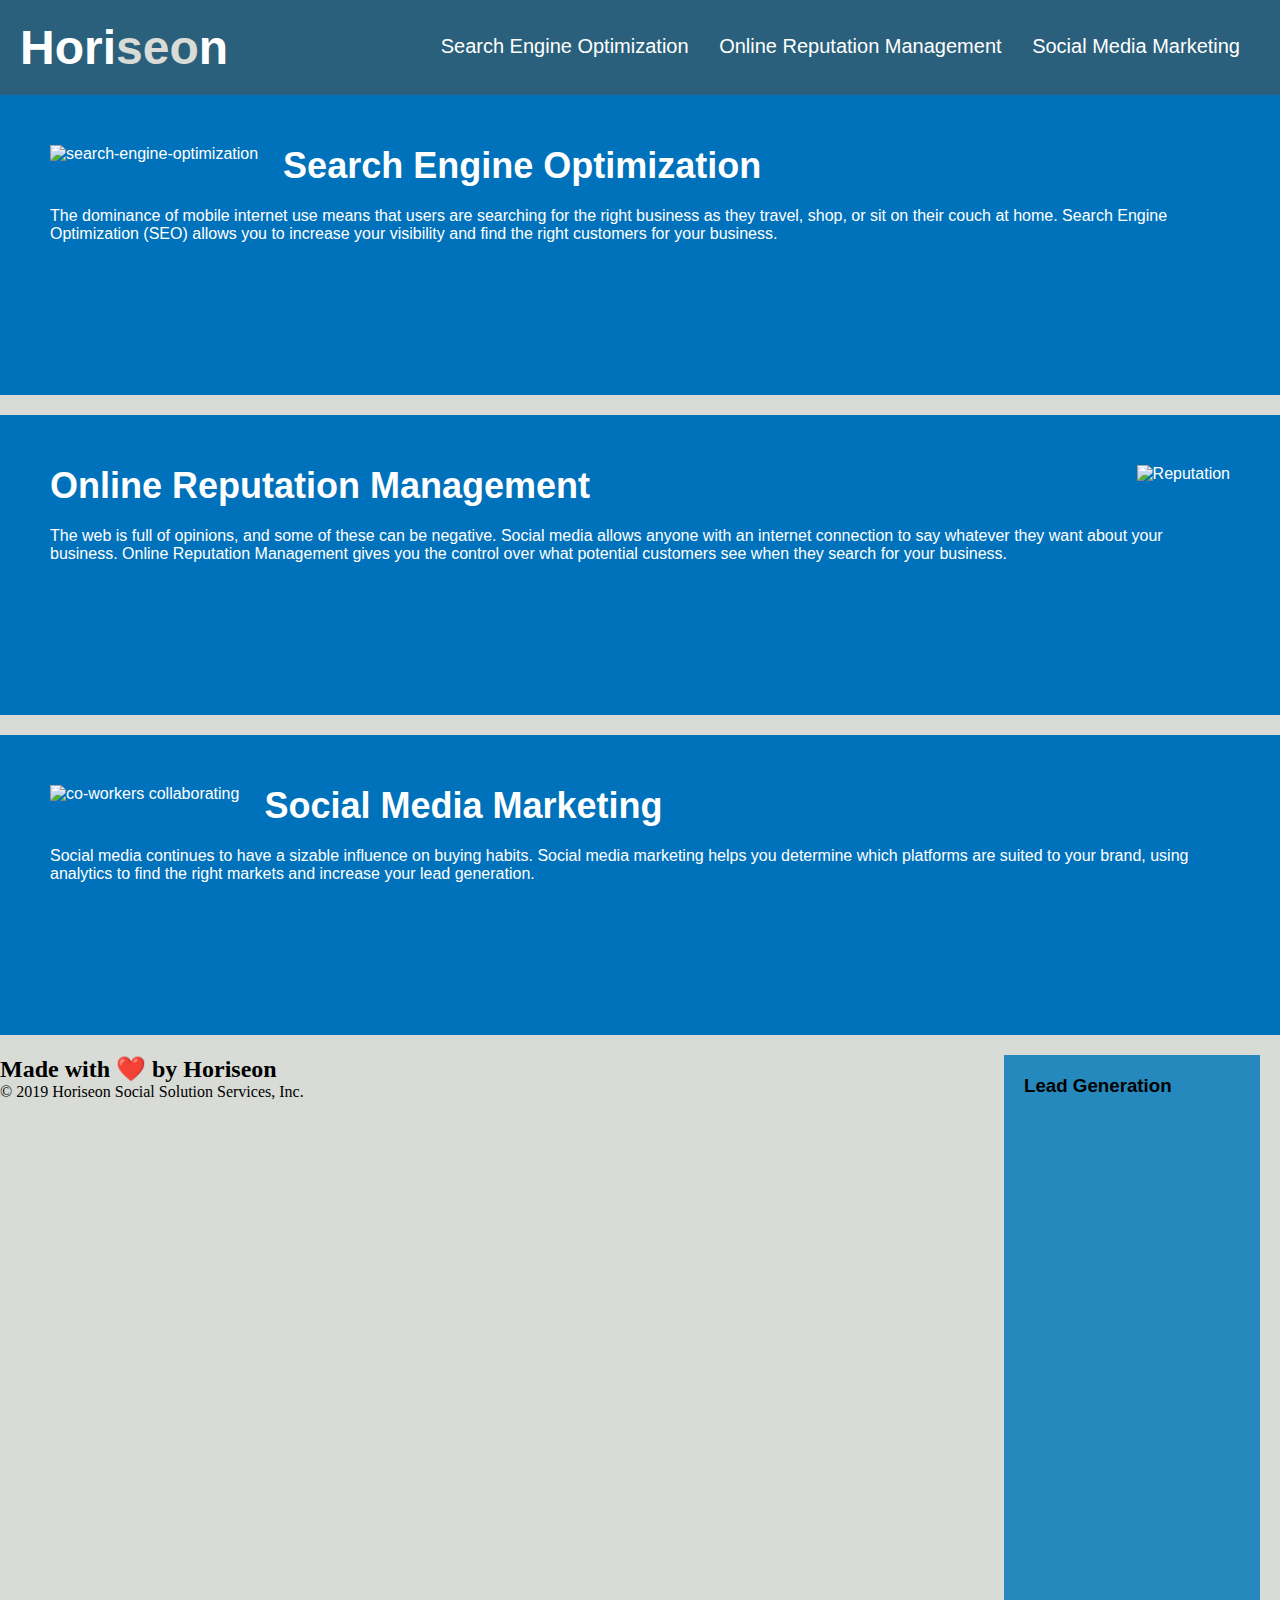
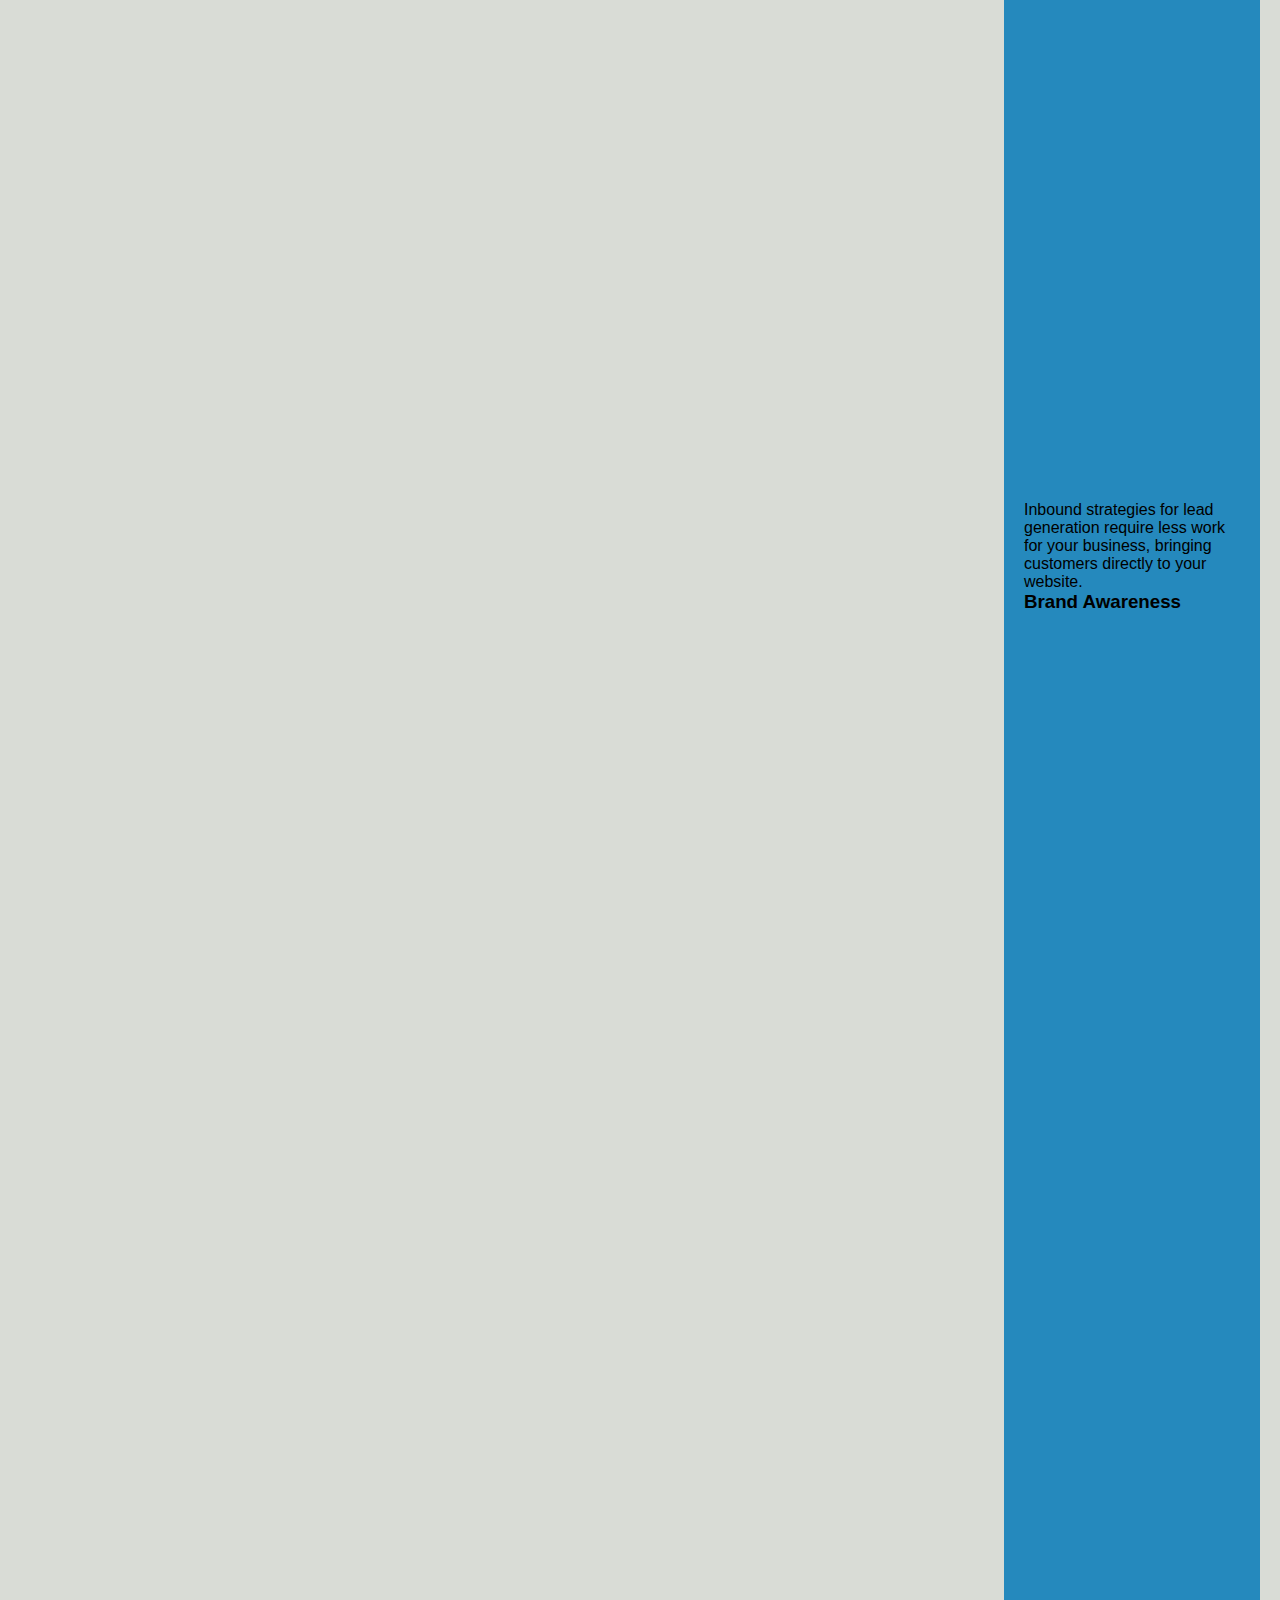
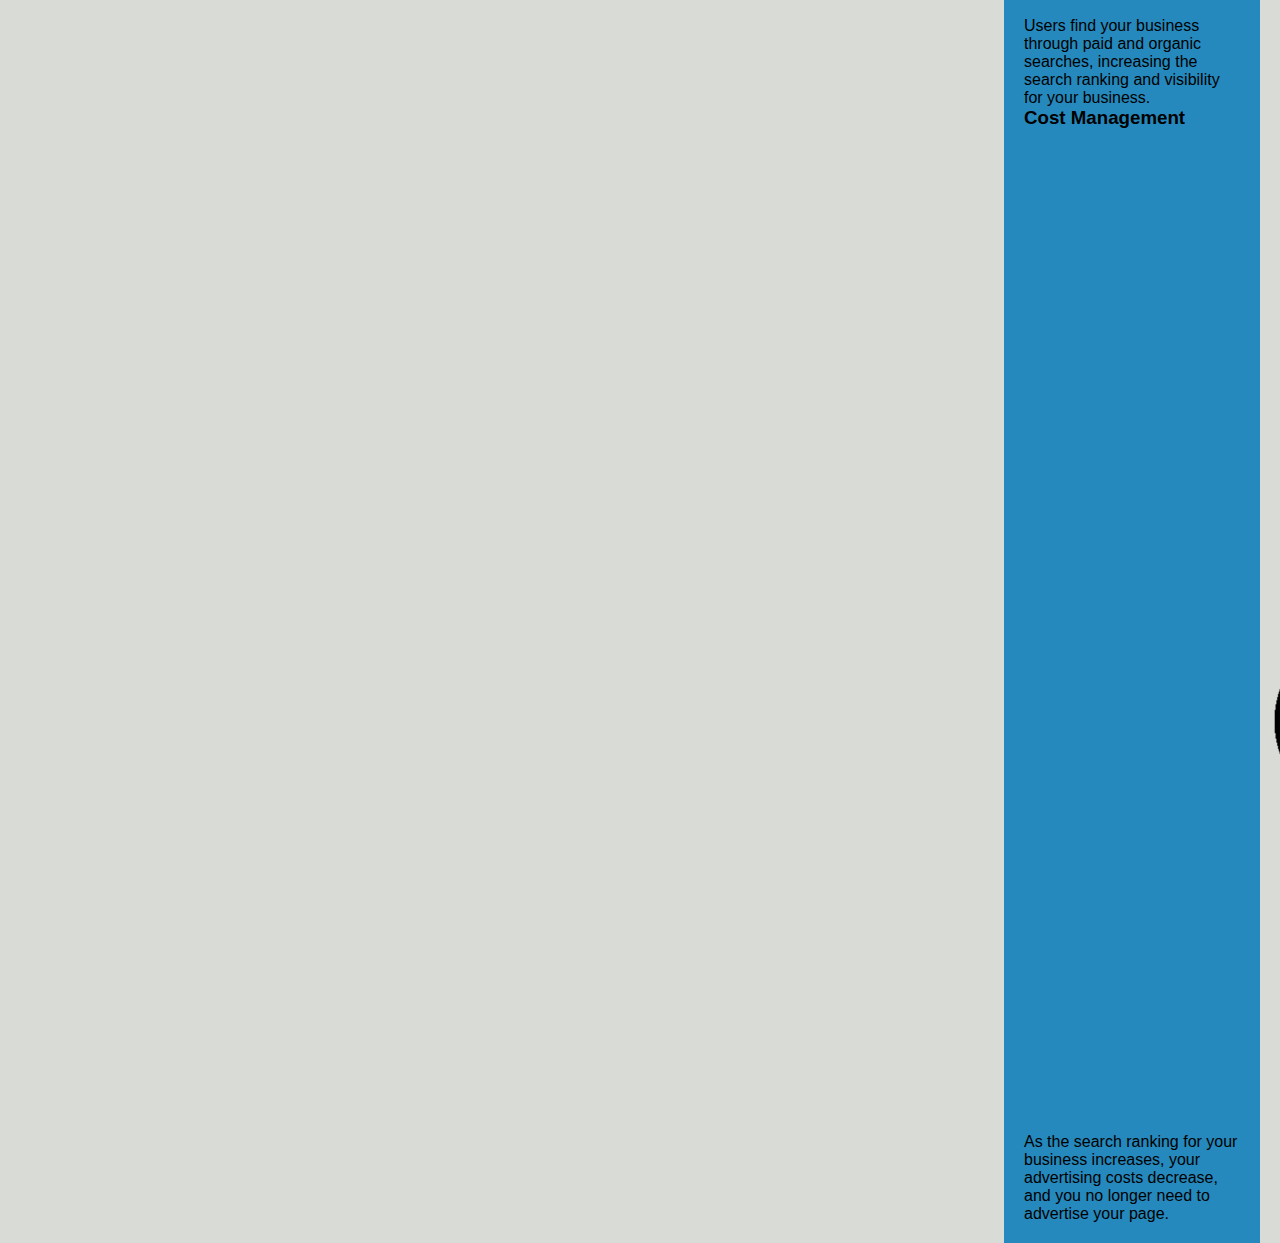
==== index.html @ f6f7aa37 "first upload hw 1" ====
<!DOCTYPE html>
<html lang="en-us">

<head>
    <meta charset="UTF-8" />
    <link rel="stylesheet" href="./assets/css/style.css">
    <title>website</title>
</head>

<body>
    
    <div class="header">
        <h1>Hori<span class="seo">seo</span>n</h1>
        <div>
            <ul>
                <li><a href="#search-engine-optimization">Search Engine Optimization</a></li>
                <li><a href="#online-reputation-management">Online Reputation Management</a></li>
                <li><a href="#social-media-marketing">Social Media Marketing</a></li>
            </ul>
        </div>
    </div>

    <figure id="hero"></figure>

    <section id="content">
        
            <div class="search-engine-optimization">
                <img src="./assets/images/search-engine-optimization.jpg" alt="search-engine-optimization" class="float-left" />
                <h2>Search Engine Optimization</h2>
                <p>
                    The dominance of mobile internet use means that users are searching for the right business as they travel, shop, or sit on their couch at home. Search Engine Optimization (SEO) allows you to increase your visibility and find the right customers for your business.
                </p>
            </div>

            <div class="online-reputation-management">
                <img src="./assets/images/online-reputation-management.jpg" alt="Reputation" class="float-right" />
                <h2>Online Reputation Management</h2>
                <p>
                    The web is full of opinions, and some of these can be negative. Social media allows anyone with an internet connection to say whatever they want about your business. Online Reputation Management gives you the control over what potential customers see when they search for your business.
                </p>
            </div>

            <div id="social-media-marketing" class="social-media-marketing">
                <img src="./assets/images/social-media-marketing.jpg" alt="co-workers collaborating" class="float-left" />
                <h2>Social Media Marketing</h2>
                <p>
                    Social media continues to have a sizable influence on buying habits. Social media marketing helps you determine which platforms are suited to your brand, using analytics to find the right markets and increase your lead generation.
                </p>
            </div>

    </section>

    <section class="benefits">
       
            <h3>Lead Generation</h3>
            <img src="./assets/images/lead-generation.png" alt="" />
            <p>
                Inbound strategies for lead generation require less work for your business, bringing customers directly to your website.
            </p>

            <h3>Brand Awareness</h3>
            <img src="./assets/images/brand-awareness.png" alt=""/>
            <p>
                Users find your business through paid and organic searches, increasing the search ranking and visibility for your business.
            </p>

            <h3>Cost Management</h3>
            <img src="./assets/images/cost-management.png" alt="">
            <p>
                As the search ranking for your business increases, your advertising costs decrease, and you no longer need to advertise your page.
            </p>
       
    </section>

    <footer id="footer">
        <h2>Made with ❤️️ by Horiseon</h2>
        <p>
            &copy; 2019 Horiseon Social Solution Services, Inc.
        </p>
    </footer>
</body>

</html>
---- assets/css/style.css ----
* {
    box-sizing: border-box;
    padding: 0;
    margin: 0;
}

body {
    background-color: #d9dcd6;
}

.header {
    padding: 20px;
    font-family: 'Trebuchet MS', 'Lucida Sans Unicode', 'Lucida Grande', 'Lucida Sans', Arial, sans-serif;
    background-color: #2a607c;
    color: #ffffff;

        }
.header h1 {
    display: inline-block;
    font-size: 48px;

}

.header h1 .seo {
    color: #d9dcd6;
}

.header div {
    padding-top: 15px;
    margin-right: 20px;
    float: right;
    font-family: 'Gill Sans', 'Gill Sans MT', Calibri, 'Trebuchet MS', sans-serif;
    font-size: 20px;
}

.header div ul {
    list-style-type: none;
}

.header div ul li {
    display: inline-block;
    margin-left: 25px;
}

a {
    color: #ffffff;
    text-decoration: none;
}

p {
    font-size: 16px;
}

.hero {
    height: 800px;
    width: 100%;
    margin-bottom: 25px;
    background-image: url("../images/digital-marketing-meeting.jpg");
    background-size: cover;
    background-position: center;
}

.float-left {
    float: left;
    margin-right: 25px;
}

.float-right {
    float: right;
    margin-left: 25px;
}

.content {
    width: 75%;
    display: inline-block;
    margin-left: 20px;
}

.benefits {
    margin-right: 20px;
    padding: 20px;
    clear: both;
    float: right;
    width: 20%;
    height: 100%;
    font-family: 'Gill Sans', 'Gill Sans MT', Calibri, 'Trebuchet MS', sans-serif;
    background-color: #2589bd;
}

.benefit-lead {
    margin-bottom: 32px;
    color: #ffffff;
}

.benefit-brand {
    margin-bottom: 32px;
    color: #ffffff;
}

.benefit-cost {
    margin-bottom: 32px;
    color: #ffffff;
}

.benefit-lead h3 {
    margin-bottom: 10px;
    text-align: center;
}

.benefit-brand h3 {
    margin-bottom: 10px;
    text-align: center;
}

.benefit-cost h3 {
    margin-bottom: 10px;
    text-align: center;
}

.benefit-lead img {
    display: block;
    margin: 10px auto;
    max-width: 150px;
}

.benefit-brand img {
    display: block;
    margin: 10px auto;
    max-width: 150px;
}

.benefit-cost img {
    display: block;
    margin: 10px auto;
    max-width: 150px;
}

.search-engine-optimization {
    margin-bottom: 20px;
    padding: 50px;
    height: 300px;
    font-family: 'Gill Sans', 'Gill Sans MT', Calibri, 'Trebuchet MS', sans-serif;
    background-color: #0072bb;
    color: #ffffff;
}

.online-reputation-management {
    margin-bottom: 20px;
    padding: 50px;
    height: 300px;
    font-family: 'Gill Sans', 'Gill Sans MT', Calibri, 'Trebuchet MS', sans-serif;
    background-color: #0072bb;
    color: #ffffff;
}

.social-media-marketing {
    margin-bottom: 20px;
    padding: 50px;
    height: 300px;
    font-family: 'Gill Sans', 'Gill Sans MT', Calibri, 'Trebuchet MS', sans-serif;
    background-color: #0072bb;
    color: #ffffff;
}

.search-engine-optimization img {
    max-height: 200px;
}

.online-reputation-management img {
    max-height: 200px;
}

.social-media-marketing img {
    max-height: 200px;
}

.search-engine-optimization h2 {
    margin-bottom: 20px;
    font-size: 36px;
}

.online-reputation-management h2 {
    margin-bottom: 20px;
    font-size: 36px;
}

.social-media-marketing h2 {
    margin-bottom: 20px;
    font-size: 36px;
}

.footer {
    padding: 30px;
    clear: both;
    font-family: 'Trebuchet MS', 'Lucida Sans Unicode', 'Lucida Grande', 'Lucida Sans', Arial, sans-serif;
    text-align: center;
}

.footer h2 {
    font-size: 20px;
}
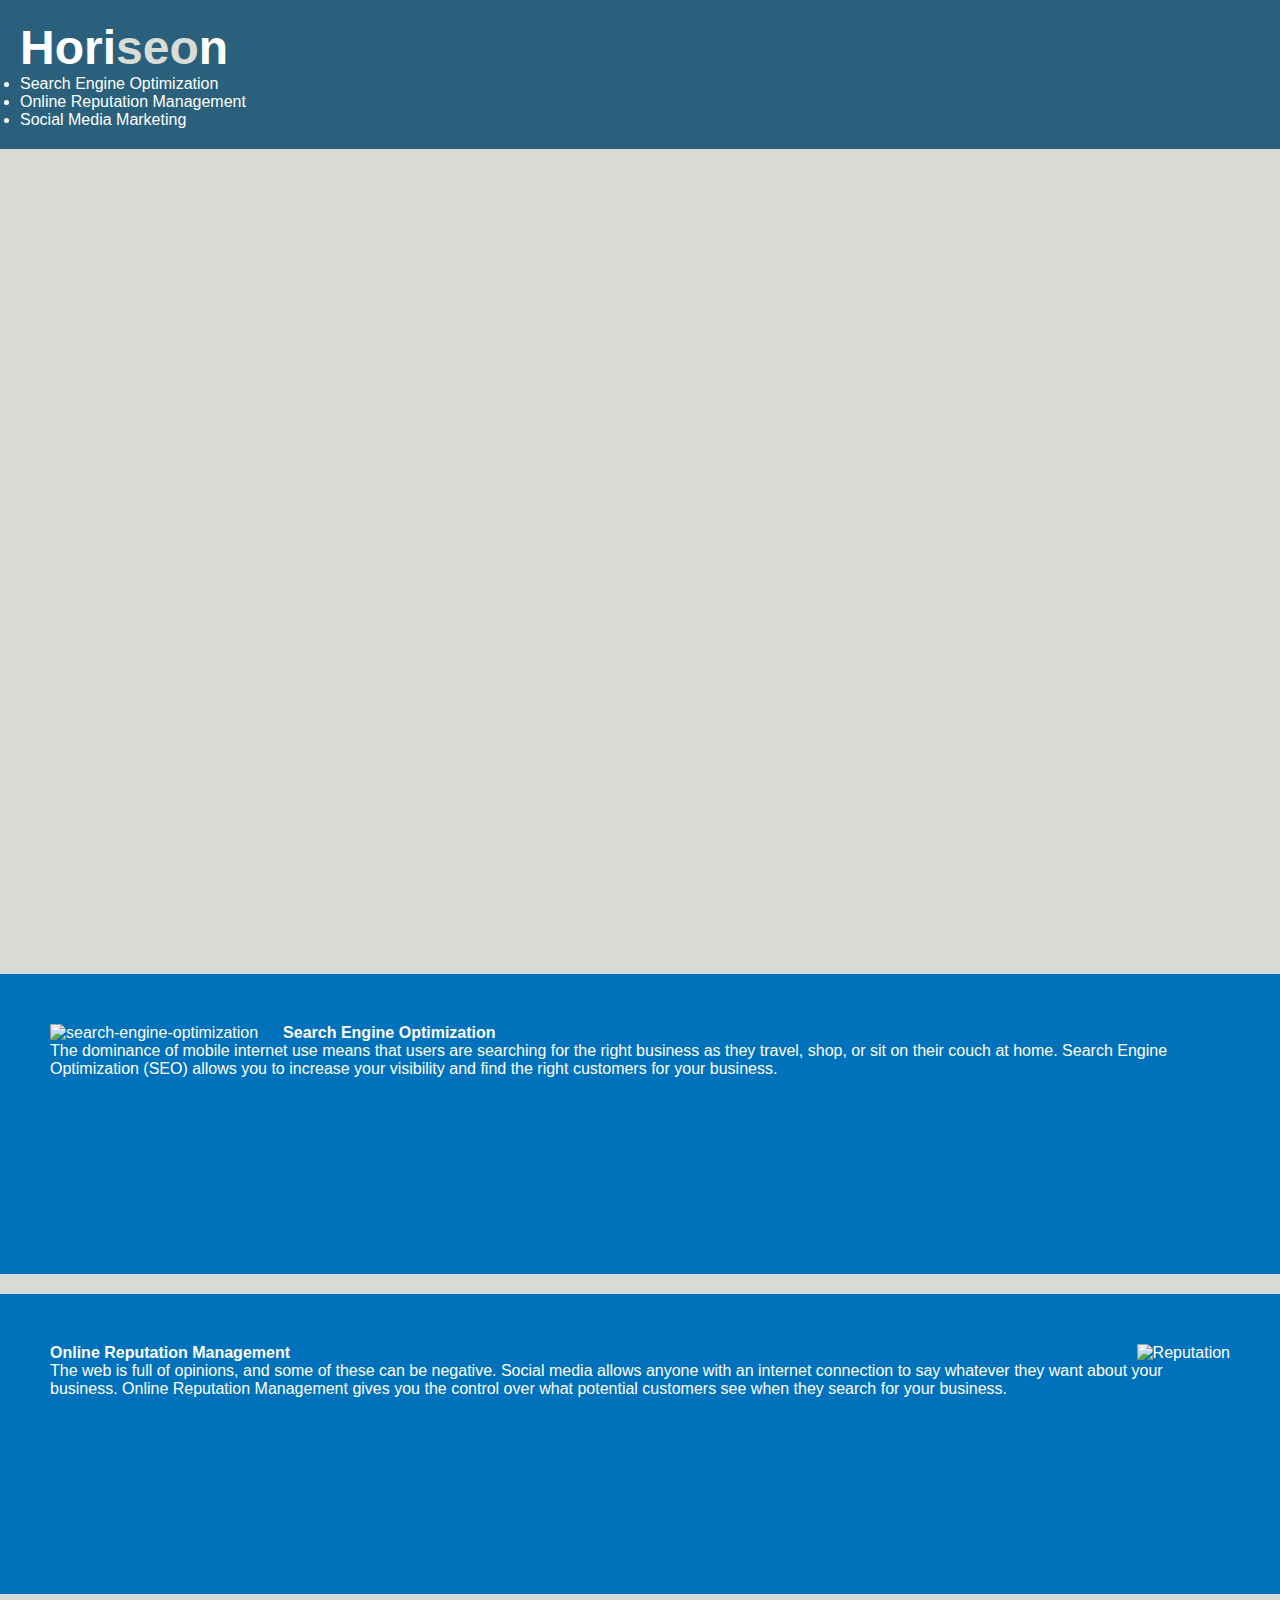
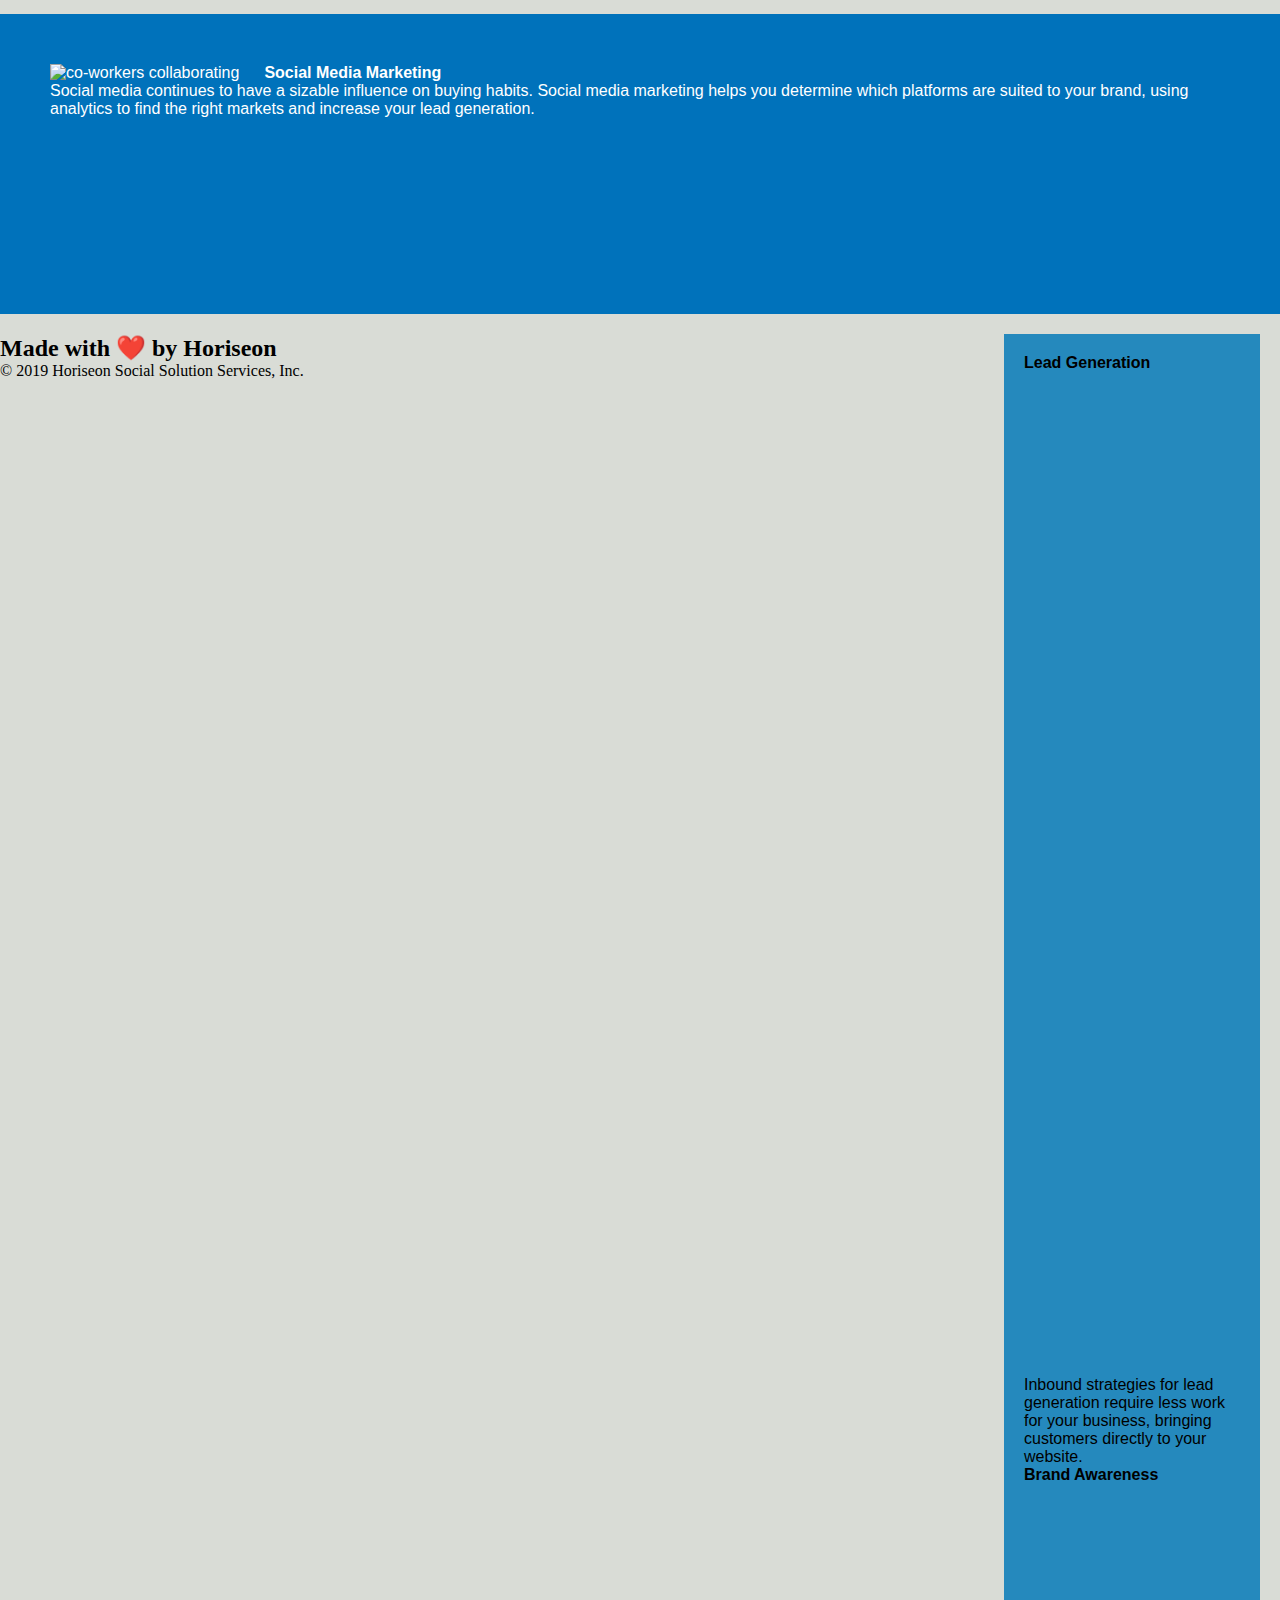
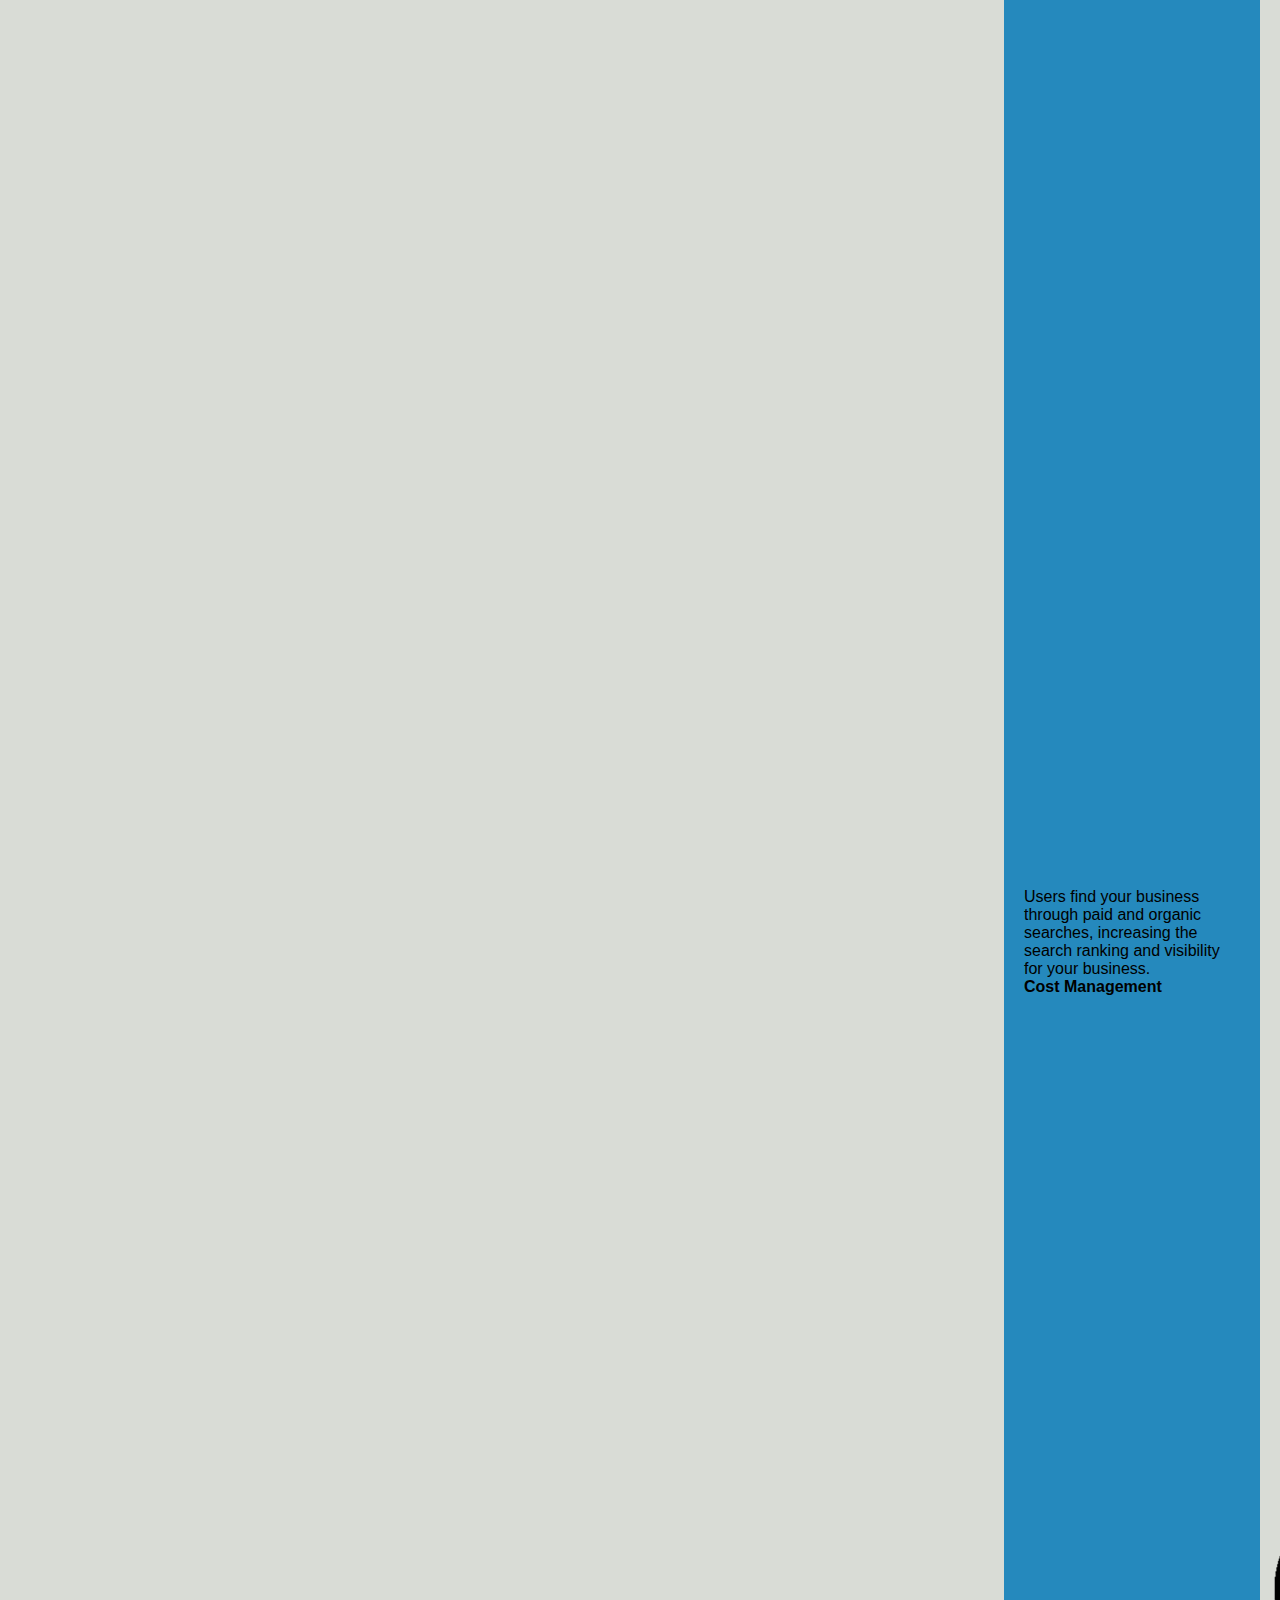
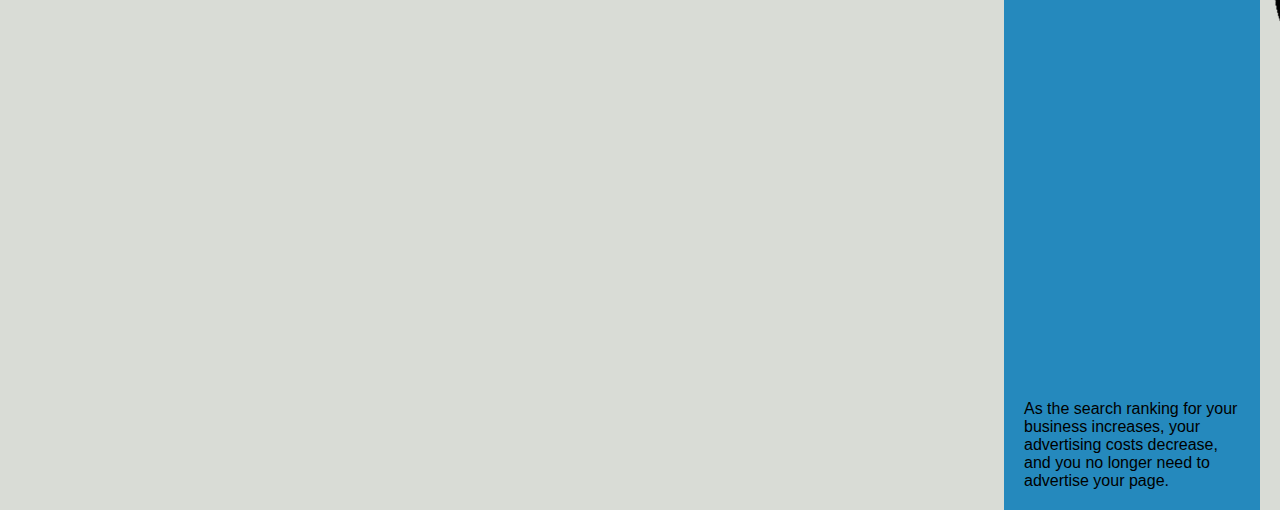
==== commit b0cb79e6: "this is the second upload" ====
--- a/index.html
+++ b/index.html
@@ -9,68 +9,68 @@
 
 <body>
     
-    <div class="header">
+    <header class="header">
         <h1>Hori<span class="seo">seo</span>n</h1>
-        <div>
+        <nav>
             <ul>
                 <li><a href="#search-engine-optimization">Search Engine Optimization</a></li>
                 <li><a href="#online-reputation-management">Online Reputation Management</a></li>
                 <li><a href="#social-media-marketing">Social Media Marketing</a></li>
             </ul>
-        </div>
-    </div>
+        </nav>
+    </header>
 
-    <figure id="hero"></figure>
+    <figure id="hero"></figure> 
 
-    <section id="content">
+    <main id="content">
         
-            <div class="search-engine-optimization">
+            <section class="search-engine-optimization">
                 <img src="./assets/images/search-engine-optimization.jpg" alt="search-engine-optimization" class="float-left" />
-                <h2>Search Engine Optimization</h2>
+                <strong>Search Engine Optimization</strong>
                 <p>
                     The dominance of mobile internet use means that users are searching for the right business as they travel, shop, or sit on their couch at home. Search Engine Optimization (SEO) allows you to increase your visibility and find the right customers for your business.
                 </p>
-            </div>
+            </section>
 
-            <div class="online-reputation-management">
+            <section class="online-reputation-management">
                 <img src="./assets/images/online-reputation-management.jpg" alt="Reputation" class="float-right" />
-                <h2>Online Reputation Management</h2>
+                <strong>Online Reputation Management</strong>
                 <p>
                     The web is full of opinions, and some of these can be negative. Social media allows anyone with an internet connection to say whatever they want about your business. Online Reputation Management gives you the control over what potential customers see when they search for your business.
                 </p>
-            </div>
+            </section>
 
-            <div id="social-media-marketing" class="social-media-marketing">
+            <section id="social-media-marketing" class="social-media-marketing">
                 <img src="./assets/images/social-media-marketing.jpg" alt="co-workers collaborating" class="float-left" />
-                <h2>Social Media Marketing</h2>
+                <strong>Social Media Marketing</strong>
                 <p>
                     Social media continues to have a sizable influence on buying habits. Social media marketing helps you determine which platforms are suited to your brand, using analytics to find the right markets and increase your lead generation.
                 </p>
-            </div>
+            </section>
 
-    </section>
+    </main>
 
-    <section class="benefits">
+    <aside class="benefits">
        
-            <h3>Lead Generation</h3>
+            <strong>Lead Generation</strong>
             <img src="./assets/images/lead-generation.png" alt="" />
             <p>
                 Inbound strategies for lead generation require less work for your business, bringing customers directly to your website.
             </p>
 
-            <h3>Brand Awareness</h3>
+            <strong>Brand Awareness</strong>
             <img src="./assets/images/brand-awareness.png" alt=""/>
             <p>
                 Users find your business through paid and organic searches, increasing the search ranking and visibility for your business.
             </p>
 
-            <h3>Cost Management</h3>
+            <strong>Cost Management</strong>
             <img src="./assets/images/cost-management.png" alt="">
             <p>
                 As the search ranking for your business increases, your advertising costs decrease, and you no longer need to advertise your page.
             </p>
        
-    </section>
+    </aside>
 
     <footer id="footer">
         <h2>Made with ❤️️ by Horiseon</h2>
--- a/assets/css/style.css
+++ b/assets/css/style.css
@@ -51,7 +51,9 @@
     font-size: 16px;
 }
 
-.hero {
+
+
+#hero {
     height: 800px;
     width: 100%;
     margin-bottom: 25px;
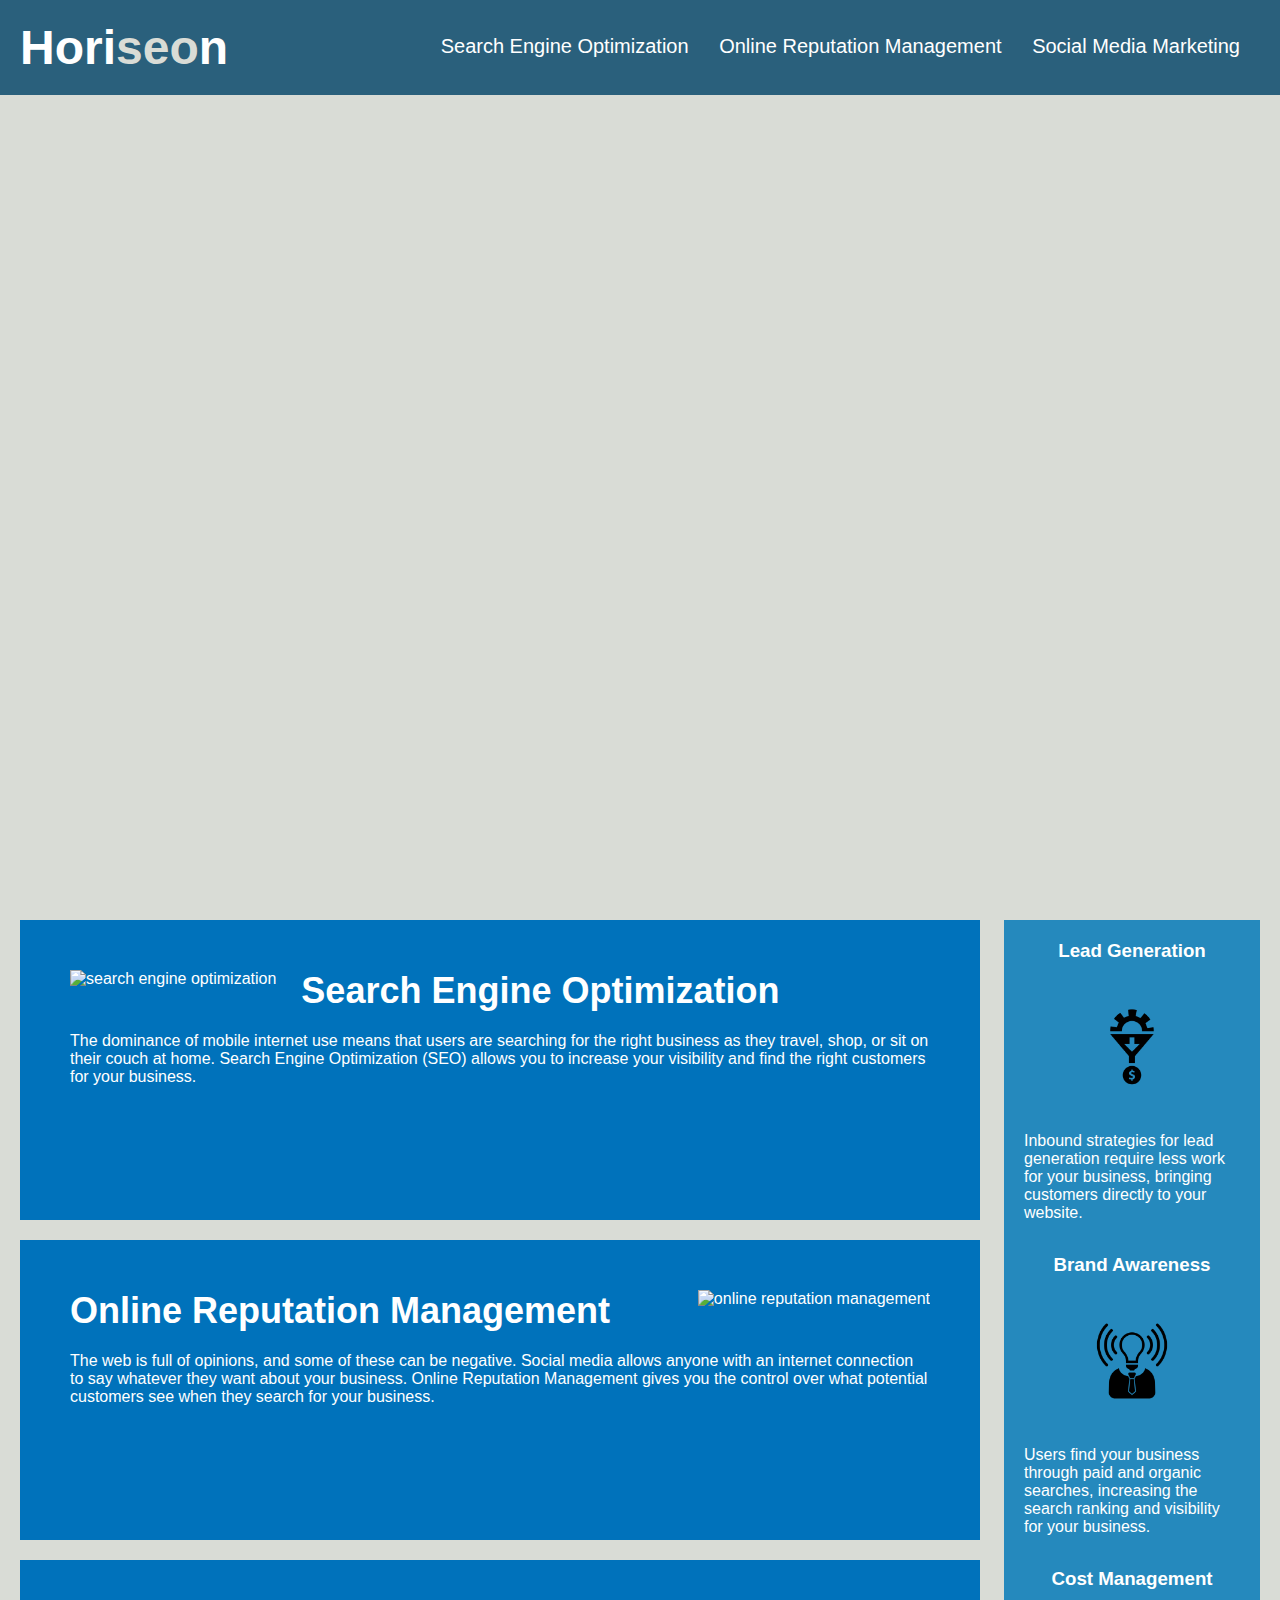
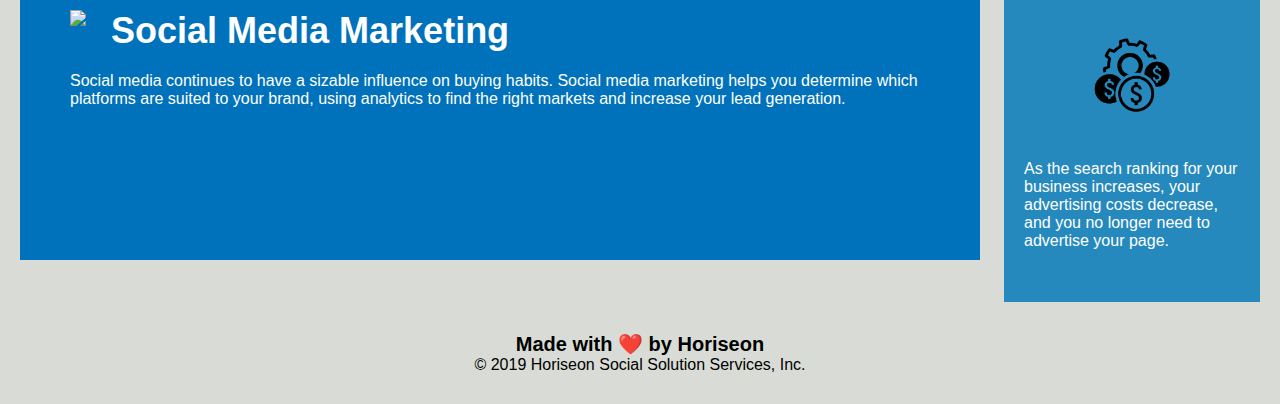
==== commit 02e67708: "last upload for hw 1" ====
--- a/index.html
+++ b/index.html
@@ -8,71 +8,111 @@
 </head>
 
 <body>
+    <section>
+        <header class="header">
+            <h1>Hori<span class="seo">seo</span>n</h1>
+                <div>
+                    <nav>
+                        <ul>
+                            <li> <a href="#search-engine-optimization">Search Engine Optimization</a> </li>
+                            <li> <a href="#online-reputation-management">Online Reputation Management</a> </li>
+                            <li> <a href="#social-media-marketing">Social Media Marketing</a> </li>
+                        </ul>
+                    </nav>
+                </div>
+        </header>
+    </section>
     
-    <header class="header">
-        <h1>Hori<span class="seo">seo</span>n</h1>
-        <nav>
-            <ul>
-                <li><a href="#search-engine-optimization">Search Engine Optimization</a></li>
-                <li><a href="#online-reputation-management">Online Reputation Management</a></li>
-                <li><a href="#social-media-marketing">Social Media Marketing</a></li>
-            </ul>
-        </nav>
-    </header>
+    <section>
+        <figure class="hero"></figure>
+    </section>
+        
+        
+        <section class="content">
+                <section>
+                    <nav id="search-engine-optimization" class="optimization-management-marketing">
+                        <figure>
+                            <img src="./assets/images/search-engine-optimization.jpg" alt="search engine optimization" class="float-left">
+                                <figcaption>
+                                    <h2>Search Engine Optimization</h2>
+                                        <p>The dominance of mobile internet use means that users are searching for the right business as they travel, shop, or sit on their couch at home. Search Engine Optimization (SEO) allows you to increase your visibility and find the right customers for your business.
+                                        </p>
+                                </figcaption>
+                        </figure>
+                    </nav>
+                </section>
 
-    <figure id="hero"></figure> 
+                <section>
+                    <nav id="online-reputation-management" class="optimization-management-marketing">
+                        <figure>
+                            <img src="./assets/images/online-reputation-management.jpg" alt="online reputation management" class="float-right">
+                                <figcaption>
+                                    <h2>Online Reputation Management</h2>
+                                        <p>The web is full of opinions, and some of these can be negative. Social media allows anyone with an internet connection to say whatever they want about your business. Online Reputation Management gives you the control over what potential customers see when they search for your business.
+                                        </p>
+                                </figcaption>
+                        </figure>
+                    </nav>
+                </section>
 
-    <main id="content">
-        
-            <section class="search-engine-optimization">
-                <img src="./assets/images/search-engine-optimization.jpg" alt="search-engine-optimization" class="float-left" />
-                <strong>Search Engine Optimization</strong>
-                <p>
-                    The dominance of mobile internet use means that users are searching for the right business as they travel, shop, or sit on their couch at home. Search Engine Optimization (SEO) allows you to increase your visibility and find the right customers for your business.
-                </p>
-            </section>
+                <section>
+                    <nav id="social-media-marketing" class="optimization-management-marketing">
+                        <figure>
+                            <img src="./assets/images/social-media-marketing.jpg" class="float-left">
+                                <figcaption>
+                                    <h2>Social Media Marketing</h2>
+                                        <p>Social media continues to have a sizable influence on buying habits. Social media marketing helps you determine which platforms are suited to your brand, using analytics to find the right markets and increase your lead generation.
+                                        </p>
+                                </figcaption>
+                        </figure>
+                    </nav>
+                </section>
+        </section>
+                
+        <div class="benefits">
+                <section>
+                    <div class="benefit-lead-brand-cost">
+                        <h3>Lead Generation</h3>
+                            <figure>
+                                <img src="./assets/images/lead-generation.png">
+                                    <figcaption>    
+                                        <p>
+                                            Inbound strategies for lead generation require less work for your business, bringing customers directly to your website.
+                                        </p>
+                                    </figcaption>
+                            </figure>
+                    </div>
+                </section>
+                
+                <section>
+                    <div class="benefit-lead-brand-cost">
+                        <h3>Brand Awareness</h3>
+                            <figure>
+                                <img src="./assets/images/brand-awareness.png">
+                                    <figcaption>
+                                        <p>
+                                            Users find your business through paid and organic searches, increasing the search ranking and visibility for your business.
+                                        </p>
+                                    </figcaption>
+                            <figure>
+                    </div>
 
-            <section class="online-reputation-management">
-                <img src="./assets/images/online-reputation-management.jpg" alt="Reputation" class="float-right" />
-                <strong>Online Reputation Management</strong>
-                <p>
-                    The web is full of opinions, and some of these can be negative. Social media allows anyone with an internet connection to say whatever they want about your business. Online Reputation Management gives you the control over what potential customers see when they search for your business.
-                </p>
-            </section>
+                <section>
+                    <div class="benefit-lead-brand-cost">
+                        <h3>Cost Management</h3>
+                            <figure>
+                                <img src="./assets/images/cost-management.png"></img>
+                                    <figcaption>
+                                        <p>
+                                            As the search ranking for your business increases, your advertising costs decrease, and you no longer need to advertise your page.
+                                        </p>
+                                    </figcaption>
+                            </figure>
+                    </div>
+                </section>
+        </div>
 
-            <section id="social-media-marketing" class="social-media-marketing">
-                <img src="./assets/images/social-media-marketing.jpg" alt="co-workers collaborating" class="float-left" />
-                <strong>Social Media Marketing</strong>
-                <p>
-                    Social media continues to have a sizable influence on buying habits. Social media marketing helps you determine which platforms are suited to your brand, using analytics to find the right markets and increase your lead generation.
-                </p>
-            </section>
-
-    </main>
-
-    <aside class="benefits">
-       
-            <strong>Lead Generation</strong>
-            <img src="./assets/images/lead-generation.png" alt="" />
-            <p>
-                Inbound strategies for lead generation require less work for your business, bringing customers directly to your website.
-            </p>
-
-            <strong>Brand Awareness</strong>
-            <img src="./assets/images/brand-awareness.png" alt=""/>
-            <p>
-                Users find your business through paid and organic searches, increasing the search ranking and visibility for your business.
-            </p>
-
-            <strong>Cost Management</strong>
-            <img src="./assets/images/cost-management.png" alt="">
-            <p>
-                As the search ranking for your business increases, your advertising costs decrease, and you no longer need to advertise your page.
-            </p>
-       
-    </aside>
-
-    <footer id="footer">
+    <footer class="footer">
         <h2>Made with ❤️️ by Horiseon</h2>
         <p>
             &copy; 2019 Horiseon Social Solution Services, Inc.
--- a/assets/css/style.css
+++ b/assets/css/style.css
@@ -13,12 +13,11 @@
     font-family: 'Trebuchet MS', 'Lucida Sans Unicode', 'Lucida Grande', 'Lucida Sans', Arial, sans-serif;
     background-color: #2a607c;
     color: #ffffff;
+}
 
-        }
 .header h1 {
     display: inline-block;
     font-size: 48px;
-
 }
 
 .header h1 .seo {
@@ -51,9 +50,7 @@
     font-size: 16px;
 }
 
-
-
-#hero {
+.hero {
     height: 800px;
     width: 100%;
     margin-bottom: 25px;
@@ -89,55 +86,25 @@
     background-color: #2589bd;
 }
 
-.benefit-lead {
+.benefit-lead-brand-cost {
     margin-bottom: 32px;
     color: #ffffff;
 }
 
-.benefit-brand {
-    margin-bottom: 32px;
-    color: #ffffff;
-}
 
-.benefit-cost {
-    margin-bottom: 32px;
-    color: #ffffff;
-}
-
-.benefit-lead h3 {
+.benefit-lead-brand-cost h3 {
     margin-bottom: 10px;
     text-align: center;
 }
 
-.benefit-brand h3 {
-    margin-bottom: 10px;
-    text-align: center;
-}
 
-.benefit-cost h3 {
-    margin-bottom: 10px;
-    text-align: center;
-}
-
-.benefit-lead img {
+.benefit-lead-brand-cost img {
     display: block;
     margin: 10px auto;
     max-width: 150px;
 }
 
-.benefit-brand img {
-    display: block;
-    margin: 10px auto;
-    max-width: 150px;
-}
-
-.benefit-cost img {
-    display: block;
-    margin: 10px auto;
-    max-width: 150px;
-}
-
-.search-engine-optimization {
+.optimization-management-marketing {
     margin-bottom: 20px;
     padding: 50px;
     height: 300px;
@@ -146,50 +113,16 @@
     color: #ffffff;
 }
 
-.online-reputation-management {
-    margin-bottom: 20px;
-    padding: 50px;
-    height: 300px;
-    font-family: 'Gill Sans', 'Gill Sans MT', Calibri, 'Trebuchet MS', sans-serif;
-    background-color: #0072bb;
-    color: #ffffff;
-}
 
-.social-media-marketing {
-    margin-bottom: 20px;
-    padding: 50px;
-    height: 300px;
-    font-family: 'Gill Sans', 'Gill Sans MT', Calibri, 'Trebuchet MS', sans-serif;
-    background-color: #0072bb;
-    color: #ffffff;
-}
-
-.search-engine-optimization img {
+.optimization-management-marketing img {
     max-height: 200px;
 }
 
-.online-reputation-management img {
-    max-height: 200px;
-}
-
-.social-media-marketing img {
-    max-height: 200px;
-}
-
-.search-engine-optimization h2 {
+.optimization-management-marketing h2 {
     margin-bottom: 20px;
     font-size: 36px;
 }
 
-.online-reputation-management h2 {
-    margin-bottom: 20px;
-    font-size: 36px;
-}
-
-.social-media-marketing h2 {
-    margin-bottom: 20px;
-    font-size: 36px;
-}
 
 .footer {
     padding: 30px;
